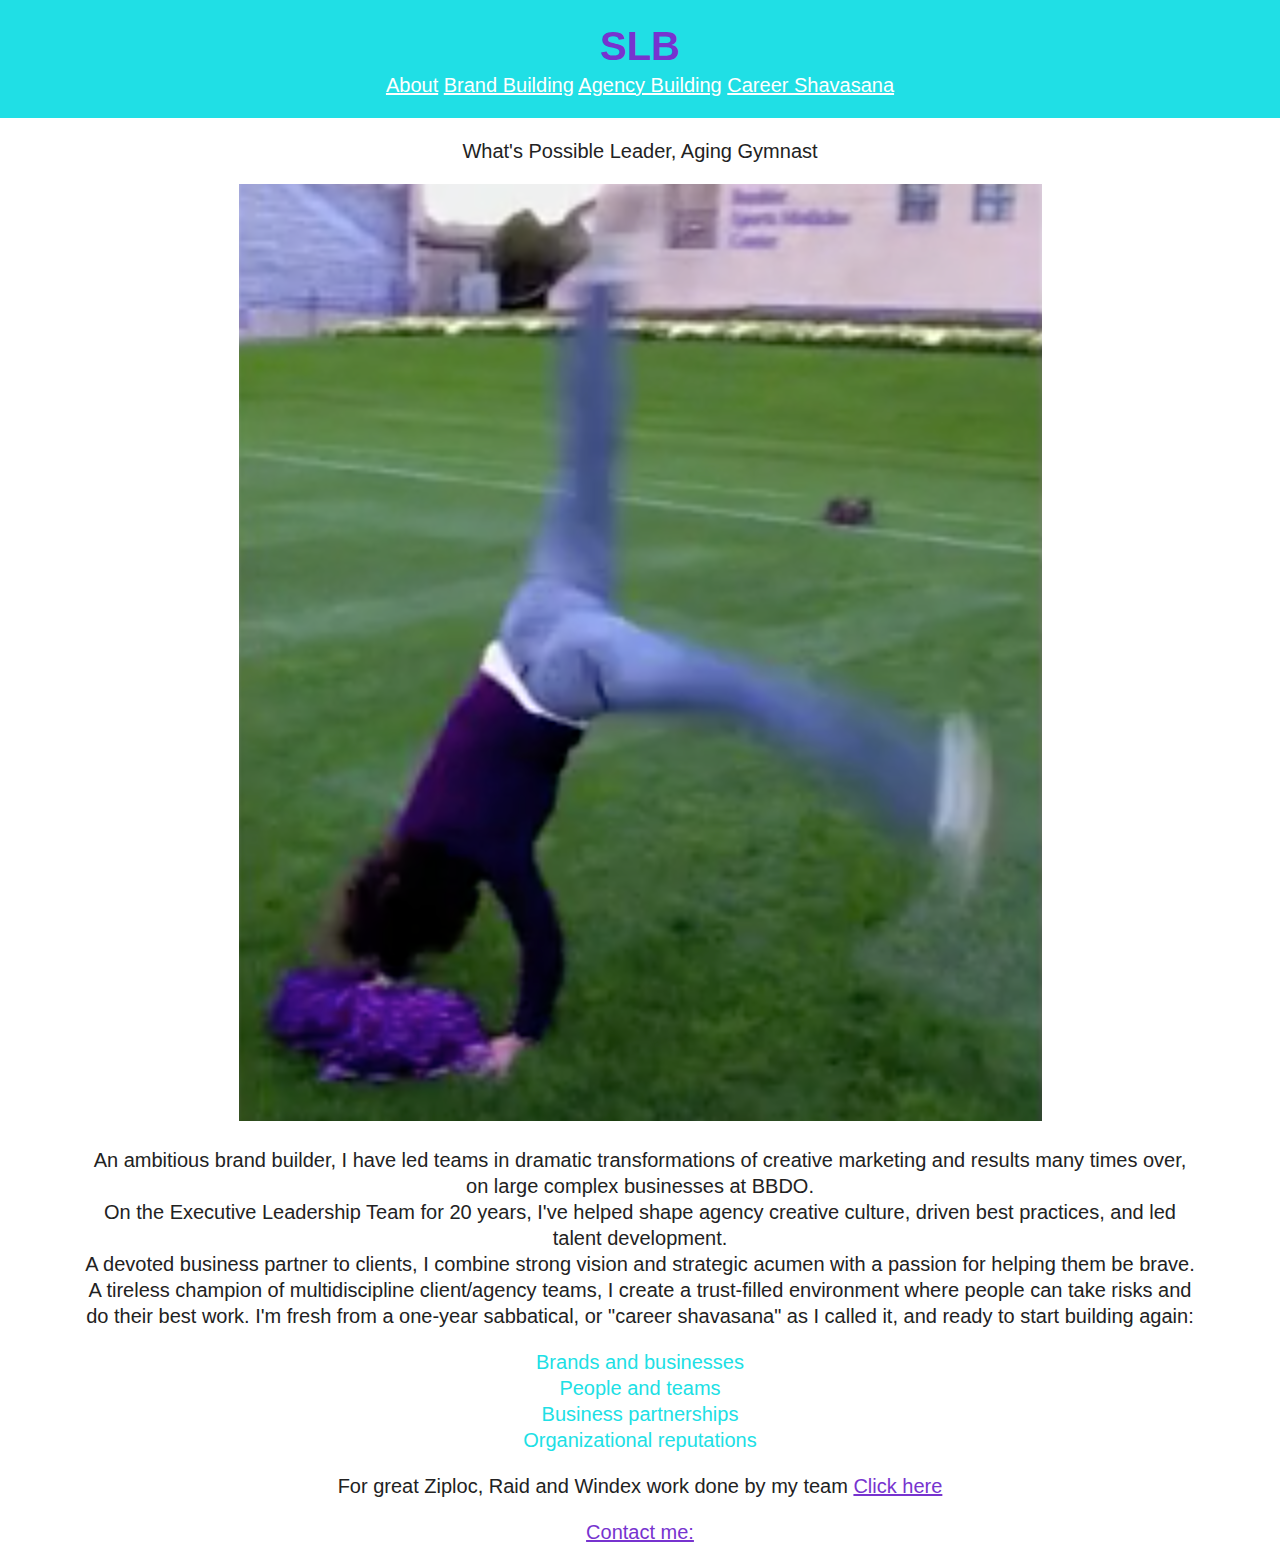
==== unit_3/index.html @ b193d416 "Unit 3 Assignment" ====
<!DOCTYPE html>
<html>
	<head>
		<title>SLB</title>

		<link rel="stylesheet" type="text/css" href="css/style.css">

	</head>

		<body>

			<header>
			<h1>SLB</h1>
			<nav>

				<a href="#">About</a>
				<a href="#">Brand Building</a>
				<a href="#">Agency Building</a>
				<a href="#">Career Shavasana</a>
			</nav>
			</header>

			<p class= "slogan">What's Possible Leader, Aging Gymnast</p>

			<img src="images/cartwheel.png">

			<p>An ambitious brand builder, I have led teams in dramatic transformations of creative marketing and results many times over, on large complex businesses at BBDO.<br>

			On the Executive Leadership Team for 20 years, I've helped shape agency creative culture, driven best practices, and led talent development.<br>

			A devoted business partner to clients, I combine strong vision and strategic acumen with a passion for helping them be brave. A tireless champion of multidiscipline client/agency teams, I create a trust-filled environment where people can take risks and do their best work.  I'm fresh from a one-year sabbatical, or "career shavasana" as I called it, and ready to start building again:</p>

			<ul>

			<li>Brands and businesses</li>
			<li>People and teams</li>
			<li>Business partnerships</li>
			<li>Organizational reputations</li>

			</ul>

			<p>For great Ziploc, Raid and Windex work done by my team
			<a href="http//:www.energybbdo.com">Click here</a></p>

			<a href="mail to:stacie.boney@gmail.com">Contact me:</a>

		</body>
</html>
---- unit_3/css/style.css ----
*{
	padding: 0;
	margin: 0;
}
body {
	font-family: Helvetica;
	color: #222222;
	text-align: center;
	font-size: 20px;
	line-height: 1.3;
}
header {
	background-color: #20DFE5;
	padding: 20px;
}

h1 {

	color: #7733CF;
}

#slogan {
	color: #7733CF;
	font-style: italic;

}


nav a {
color: #fff;
}

img {
	

}
a {
color: #7733CF;
}

p {
	margin: 20px 0;
	padding-right: 80px;
	padding-left: 80px;
}

ul {
	color: #20DFE5;

}
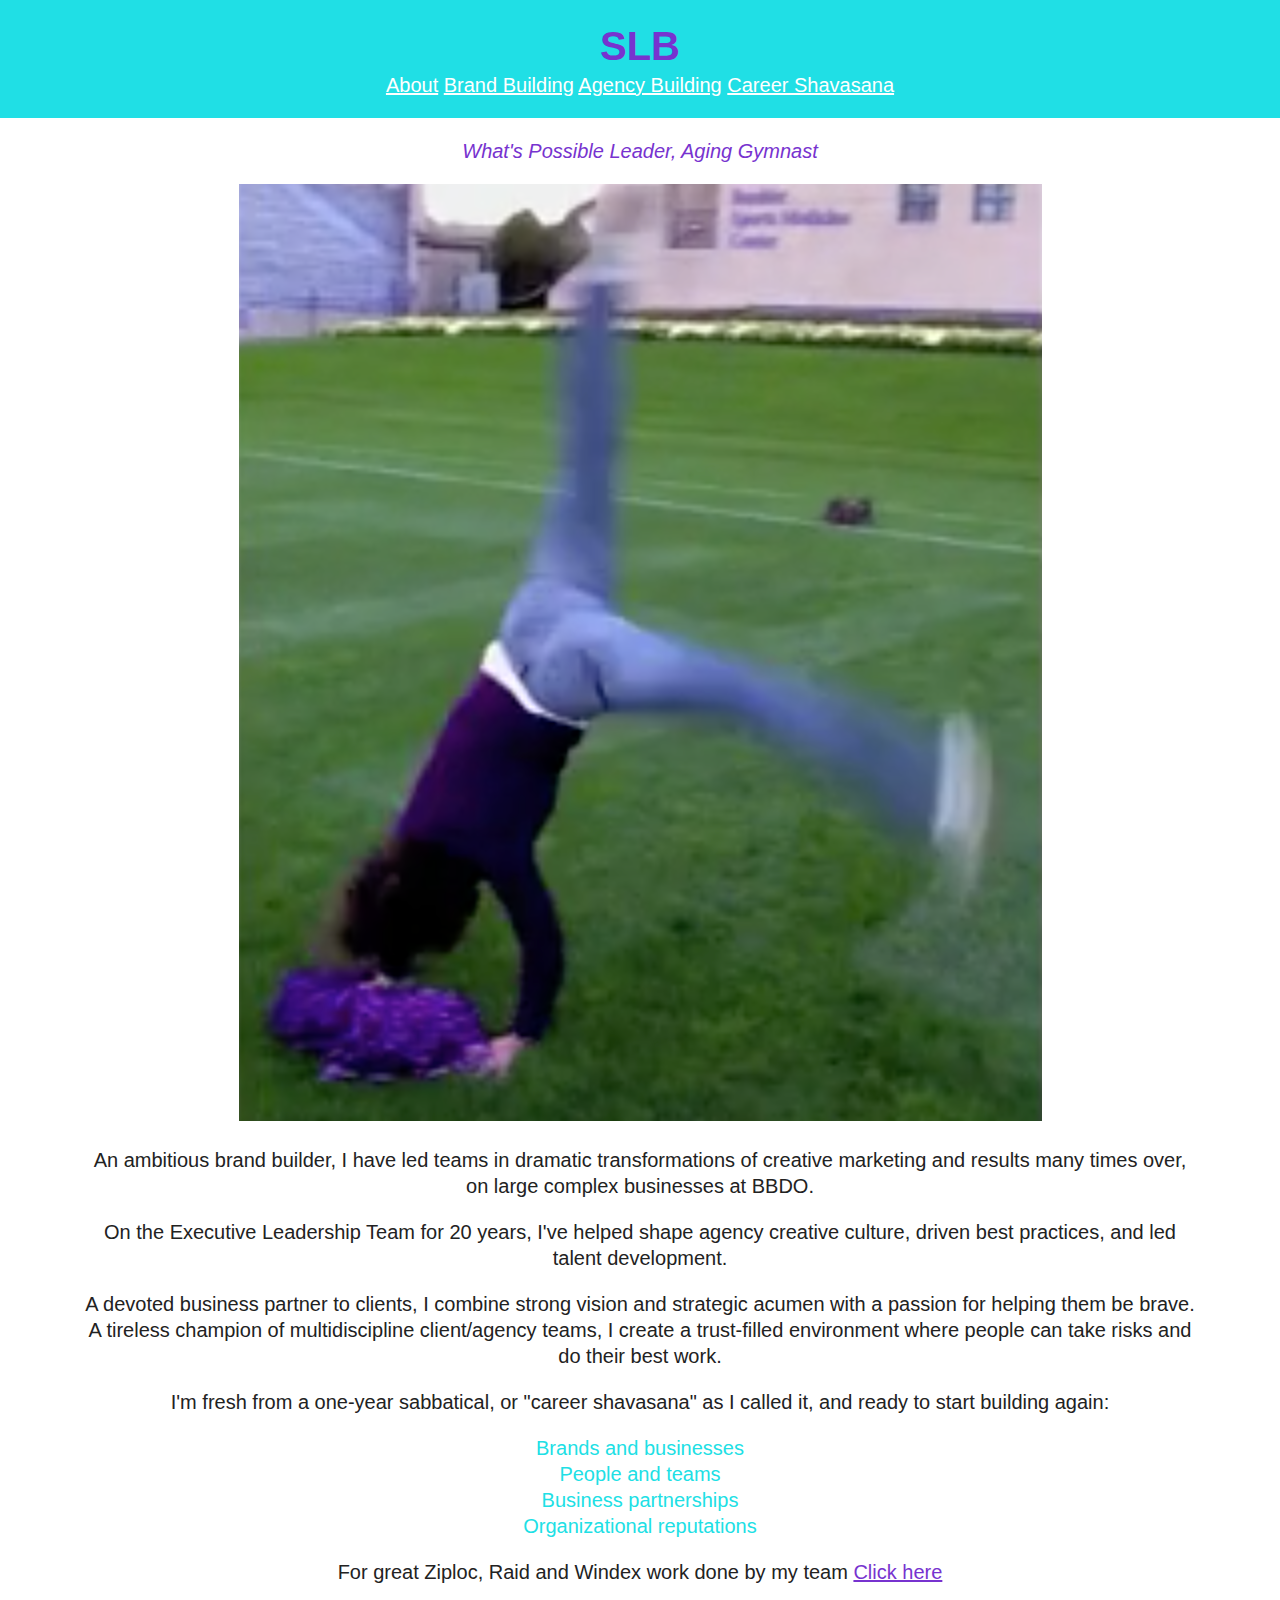
==== commit ee74f720: "Unit 3 project fixes" ====
--- a/unit_3/index.html
+++ b/unit_3/index.html
@@ -22,13 +22,15 @@
 
 			<p class= "slogan">What's Possible Leader, Aging Gymnast</p>
 
-			<img src="images/cartwheel.png">
+			<img src="images/cartwheel.png" alt="SLB doing a cartwheel" title="SLB doing a cartwheel">
 
-			<p>An ambitious brand builder, I have led teams in dramatic transformations of creative marketing and results many times over, on large complex businesses at BBDO.<br>
+			<p>An ambitious brand builder, I have led teams in dramatic transformations of creative marketing and results many times over, on large complex businesses at BBDO.</p>
 
-			On the Executive Leadership Team for 20 years, I've helped shape agency creative culture, driven best practices, and led talent development.<br>
+			<p>On the Executive Leadership Team for 20 years, I've helped shape agency creative culture, driven best practices, and led talent development.</p>
 
-			A devoted business partner to clients, I combine strong vision and strategic acumen with a passion for helping them be brave. A tireless champion of multidiscipline client/agency teams, I create a trust-filled environment where people can take risks and do their best work.  I'm fresh from a one-year sabbatical, or "career shavasana" as I called it, and ready to start building again:</p>
+			<p>A devoted business partner to clients, I combine strong vision and strategic acumen with a passion for helping them be brave. A tireless champion of multidiscipline client/agency teams, I create a trust-filled environment where people can take risks and do their best work.</p>  
+
+			<p>I'm fresh from a one-year sabbatical, or "career shavasana" as I called it, and ready to start building again:</p>
 
 			<ul>
 
@@ -40,9 +42,9 @@
 			</ul>
 
 			<p>For great Ziploc, Raid and Windex work done by my team
-			<a href="http//:www.energybbdo.com">Click here</a></p>
+			<a href="http://www.energybbdo.com">Click here</a></p>
 
-			<a href="mail to:stacie.boney@gmail.com">Contact me:</a>
+			<a href="mailto:stacie.boney@gmail.com">Contact me</a>
 
 		</body>
 </html>--- a/unit_3/css/style.css
+++ b/unit_3/css/style.css
@@ -19,7 +19,7 @@
 	color: #7733CF;
 }
 
-#slogan {
+.slogan {
 	color: #7733CF;
 	font-style: italic;
 
